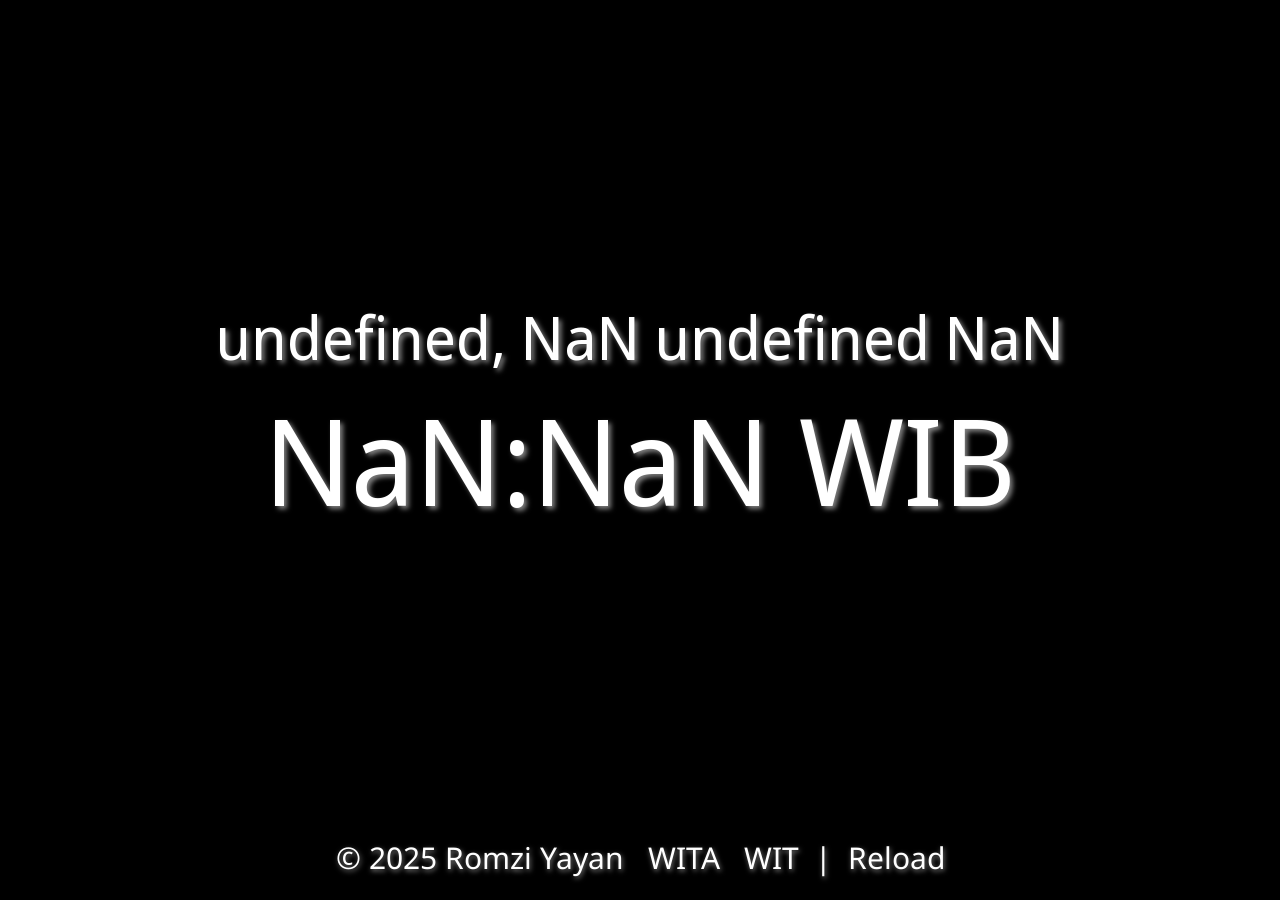
==== index.html @ 03aded49 "Create index.html" ====
<html>
	<head>
		<link rel="preconnect" href="https://fonts.googleapis.com">
		<link rel="preconnect" href="https://fonts.gstatic.com" crossorigin>
		<link href="https://fonts.googleapis.com/css2?family=Noto+Sans&family=Noto+Sans+Display:wght@700&display=swap" rel="stylesheet">
		<meta name="keywords" content="Time, Clock, Date, Jam, Waktu, Tanggal">
		<meta name="author" content="Romzi Yayan">
		<meta http-equiv="Expires" content="-1">
		<meta http-equiv="refresh" content="60">
		<meta http-equiv="Content-Language" content="id-id">
		<meta http-equiv="Content-Type" content="text/html; charset=UTF-8">
		<title>Time View - WIB</title>
		<link rel="icon" href="/icon.svg" type="image/svg+xml">
		<script language="JavaScript" src="get_time.php"></script>
		<script language="JavaScript">
			var weekdaystxt=["Minggu", "Senin", "Selasa", "Rabu", "Kamis", "Jumat", "Sabtu"]
			var monthstxt=["Januari", "Februari", "Maret", "April", "Mei", "Juni", "Juli", "Agustus", "September", "Oktober", "November", "Desember"]

			var deltaD = (servertimeOBJ.getTime())-(new Date().getTime());
			var displaySeconds = true; 
			var interval;

			function textdates(){
				getthedate();
				if (document.all||document.getElementById)
				t=setTimeout("textdates()", interval); 
			}

			function getthedate(){
			var clientDate = new Date();
			var serverdate = new Date(clientDate.getTime()+deltaD);
			var month=serverdate.getMonth()+1;
			var day=serverdate.getDate();
			var year=serverdate.getFullYear();
			var hours=serverdate.getHours();
			var minutes=serverdate.getMinutes();
			var seconds=serverdate.getSeconds();
			var milliseconds=serverdate.getMilliseconds();
			//var dn="AM";
			var minggu=weekdaystxt[serverdate.getDay()]
			var bulan=monthstxt[serverdate.getMonth()]
			//if (hours>=12){dn="PM";}
			//if (hours>12){hours=hours-12;}
			//if (hours==0){hours=12;}
			if (hours<=9){hours="0"+hours;}
			if (minutes<=9){minutes="0"+minutes;}
			//if (month<=9){month="0"+month;}
			//if (day<=9){day="0"+day;}

			if (displaySeconds){
				if (seconds<=9){seconds="0"+seconds;}
				if (milliseconds>=10&&milliseconds<=99){milliseconds="0"+milliseconds;}
				if (milliseconds<10){milliseconds="00"+milliseconds;}
				//	var cdate="<div class='FontHari'>"+minggu+", "+day+" "+bulan+" "+year+"</div><div class='FontDigit'>"+hours+":"+minutes+":"+seconds+":"+milliseconds+" "+dn+" WIB</div>";
				//	interval = 1000 - serverdate.getMilliseconds(); 
				var cdate="<div class='FontHari'>"+minggu+", "+day+" "+bulan+" "+year+"</div><div class='FontDigit'>"+hours+":"+minutes+":"+seconds+" WIB</div>";
				var titleTime = hours+":"+minutes+":"+seconds+" WIB";
				interval = 10;
			}
			else{
			//	var cdate="<div class='FontHari'>"+minggu+", "+day+" "+bulan+" "+year+"</div><div class='FontDigit'>"+hours+":"+minutes+" "+dn+" WIB</div>";
				var cdate="<div class='FontHari'>"+minggu+", "+day+" "+bulan+" "+year+"</div><div class='FontDigit'>"+hours+":"+minutes+" WIB</div>";
				var titleTime = hours+":"+minutes+" WIB";
				interval = (60-seconds)*1000; 
				}
			if (document.all)
				document.all.sTime.innerHTML=cdate;
			else if (document.getElementById)
				document.getElementById("sTime").innerHTML=cdate;
			else {
				document.write(cdate);
			}
			document.title = titleTime
			}
		</script>
		<style>			 
			.FontHari {
				font-family: "Noto Sans Display", sans-serif;
				font-optical-sizing: auto;
				font-size: 3.75em;
				font-style: normal;
				color:#ffffff;
				text-shadow: 3px 3px 5px #808080;
			}
			.FontDigit {
				font-family: "Noto Sans Display", sans-serif;
				font-optical-sizing: auto;
				font-size: 7.5em;
				font-style: normal;
				color:#ffffff;
				text-shadow: 3px 3px 5px #808080;
			}
			.Footer {
				font-family: "Noto Sans", sans-serif;
				font-optical-sizing: auto;
				font-size: 1.875em;
				font-style: normal;
				text-shadow: 1.5px 1.5px 5px #808080;
				color:#ffffff;
			}
			a {
				text-decoration: none;
				color: white;
			}
			a:visited {
				color: white;
				text-decoration: none;
			}
			a:hover {
				color: blue;
				text-decoration: underline;
				text-shadow: 0px 0px 20px #ffff00
			}
		</style>
	</head>
	<body onload="textdates();updateTitle();" bgcolor="#000000" topmargin="0" leftmargin="0" rightmargin="0" bottommargin="0" marginwidth="0" marginheight="0">
		<center>
			<table width="100%" height="93%">
				<tbody>
					<tr>
						<td width="100%" height="100%" align="center" valign="middle">
							<div align="center">
								<span id="sTime">
									<div class="FontHari"></div>
									<div class="FontDigit"></div>
								</span>
							</div>
						</td>
					</tr>
				</tbody>
			</table>
			<div class="Footer">
				<c>© 2025 Romzi Yayan</c>
				&nbsp
				<a href="Time_WITA.html">WITA</a>
				&nbsp
				<a href="Time_WIT.html">WIT</a>
				&nbsp|&nbsp
				<a href="#" onclick="location.reload(true);return false;">Reload</a>
			</div>
		</center>
	</body>
<html>
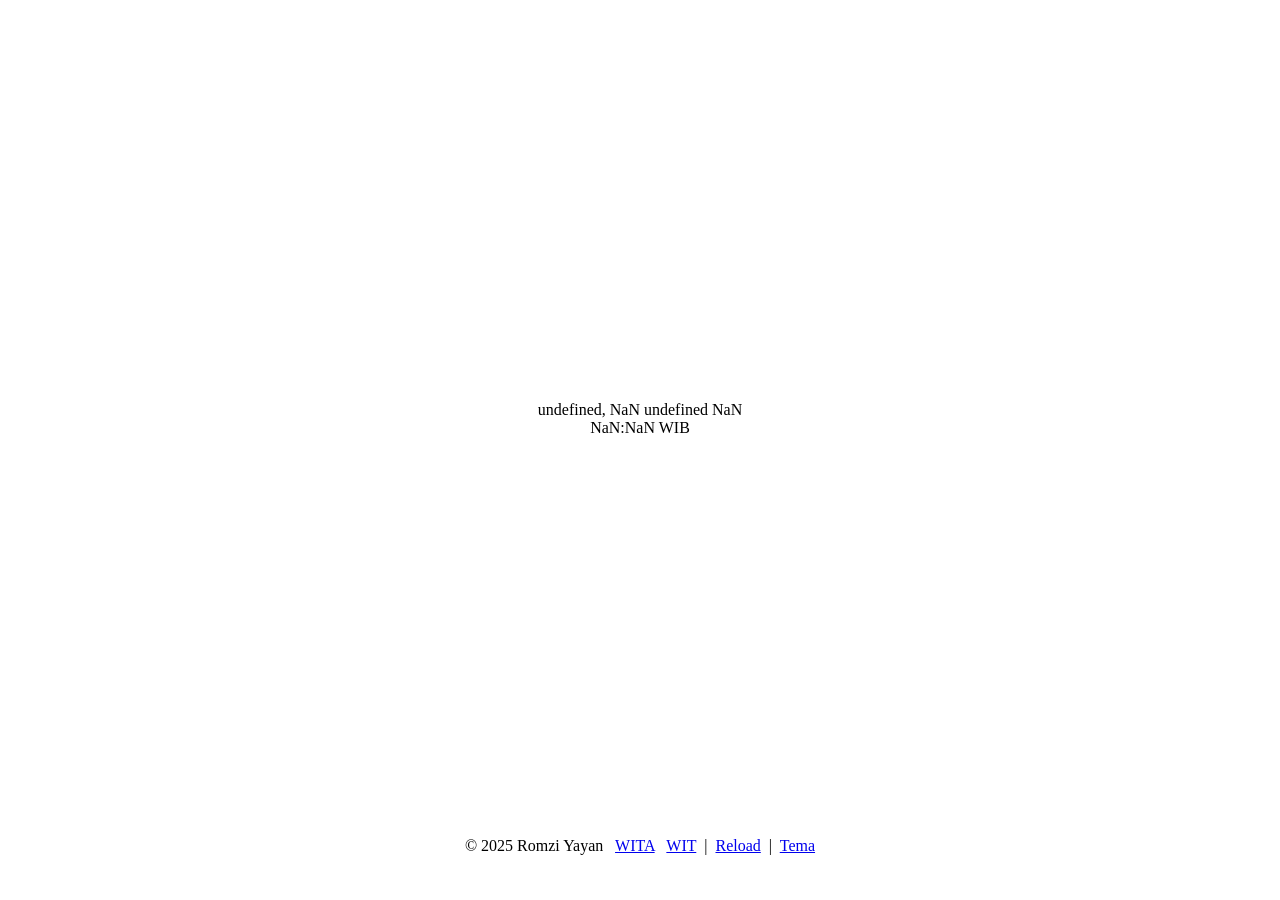
==== commit 4a99e559: "Update index.html" ====
--- a/index.html
+++ b/index.html
@@ -1,4 +1,4 @@
-<html>
+<html lang="id">
 	<head>
 		<link rel="preconnect" href="https://fonts.googleapis.com">
 		<link rel="preconnect" href="https://fonts.gstatic.com" crossorigin>
@@ -10,7 +10,8 @@
 		<meta http-equiv="Content-Language" content="id-id">
 		<meta http-equiv="Content-Type" content="text/html; charset=UTF-8">
 		<title>Time View - WIB</title>
-		<link rel="icon" href="/icon.svg" type="image/svg+xml">
+		<link rel="stylesheet" type="text/css" href="time.css">
+		<link rel="icon" href="icon.svg" type="image/svg+xml">
 		<script language="JavaScript" src="get_time.php"></script>
 		<script language="JavaScript">
 			var weekdaystxt=["Minggu", "Senin", "Selasa", "Rabu", "Kamis", "Jumat", "Sabtu"]
@@ -73,47 +74,8 @@
 			document.title = titleTime
 			}
 		</script>
-		<style>			 
-			.FontHari {
-				font-family: "Noto Sans Display", sans-serif;
-				font-optical-sizing: auto;
-				font-size: 3.75em;
-				font-style: normal;
-				color:#ffffff;
-				text-shadow: 3px 3px 5px #808080;
-			}
-			.FontDigit {
-				font-family: "Noto Sans Display", sans-serif;
-				font-optical-sizing: auto;
-				font-size: 7.5em;
-				font-style: normal;
-				color:#ffffff;
-				text-shadow: 3px 3px 5px #808080;
-			}
-			.Footer {
-				font-family: "Noto Sans", sans-serif;
-				font-optical-sizing: auto;
-				font-size: 1.875em;
-				font-style: normal;
-				text-shadow: 1.5px 1.5px 5px #808080;
-				color:#ffffff;
-			}
-			a {
-				text-decoration: none;
-				color: white;
-			}
-			a:visited {
-				color: white;
-				text-decoration: none;
-			}
-			a:hover {
-				color: blue;
-				text-decoration: underline;
-				text-shadow: 0px 0px 20px #ffff00
-			}
-		</style>
 	</head>
-	<body onload="textdates();updateTitle();" bgcolor="#000000" topmargin="0" leftmargin="0" rightmargin="0" bottommargin="0" marginwidth="0" marginheight="0">
+	<body onload="textdates();" topmargin="0" leftmargin="0" rightmargin="0" bottommargin="0" marginwidth="0" marginheight="0">
 		<center>
 			<table width="100%" height="93%">
 				<tbody>
@@ -137,7 +99,10 @@
 				<a href="Time_WIT.html">WIT</a>
 				&nbsp|&nbsp
 				<a href="#" onclick="location.reload(true);return false;">Reload</a>
+				&nbsp|&nbsp
+				<a id="toggle" href="#">Tema</a>
 			</div>
 		</center>
+		<script src="tema.js"></script>
 	</body>
 <html>
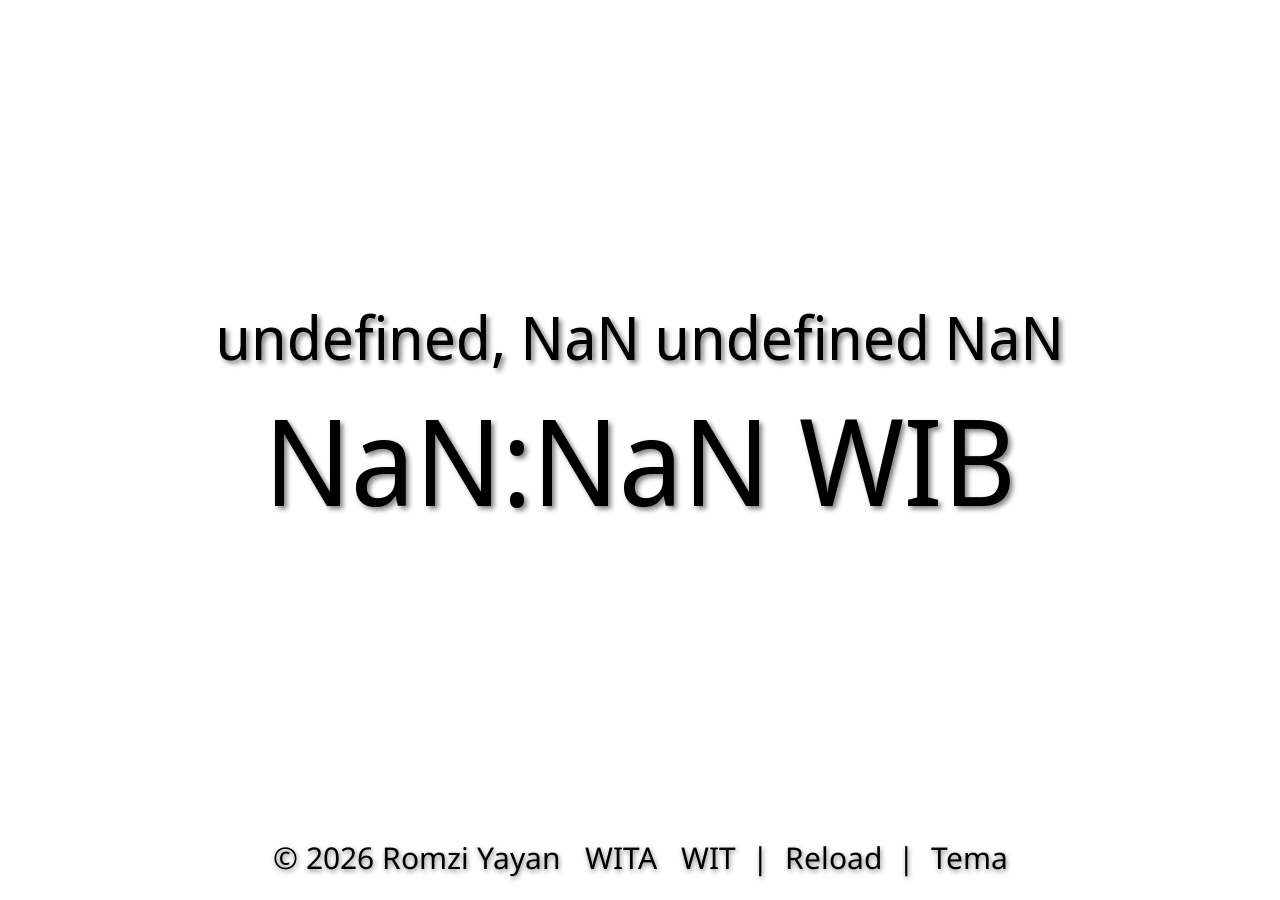
==== commit c6731aa7: "Update footer copyright year to 2026" ====
--- a/index.html
+++ b/index.html
@@ -92,7 +92,7 @@
 				</tbody>
 			</table>
 			<div class="Footer">
-				<c>© 2025 Romzi Yayan</c>
+				<c>© 2026 Romzi Yayan</c>
 				&nbsp
 				<a href="Time_WITA.html">WITA</a>
 				&nbsp
--- a/time.css
+++ b/time.css
@@ -0,0 +1,55 @@
+:root {
+	--color-black: black;
+	--color-white: white;
+	--color-yellow: yellow;
+	--color-red: red;
+}
+body {
+	background-color: var(--color-white);
+	--a--color: var(--color-black);
+	--text-color: var(--color-black);
+	--shadow-color: var(--color-red);
+}
+body.night {
+	background-color: var(--color-black);
+	--a--color: var(--color-white);
+	--text-color: var(--color-white);
+	--shadow-color: var(--color-yellow);
+}
+.FontHari {
+	font-family: "Noto Sans Display", sans-serif;
+	font-optical-sizing: auto;
+	font-size: 3.75em;
+	font-style: normal;
+	color: var(--text-color);
+	text-shadow: 3px 3px 5px #808080;
+}
+.FontDigit {
+	font-family: "Noto Sans Display", sans-serif;
+	font-optical-sizing: auto;
+	font-size: 7.5em;
+	font-style: normal;
+	color: var(--text-color);
+	text-shadow: 3px 3px 5px #808080;
+}
+.Footer {
+	font-family: "Noto Sans", sans-serif;
+	font-optical-sizing: auto;
+	font-size: 1.875em;
+	font-style: normal;
+	color: var(--text-color);
+	text-shadow: 1.5px 1.5px 5px #808080;
+}
+a {
+	text-decoration: none;
+	color: var(--a--color);
+}
+a:visited {
+	color: var(--a--color);
+	text-decoration: none;
+}
+a:hover {
+	color: blue;
+	text-decoration: underline;
+	text-shadow: 0px 0px 20px var(--shadow-color)
+}
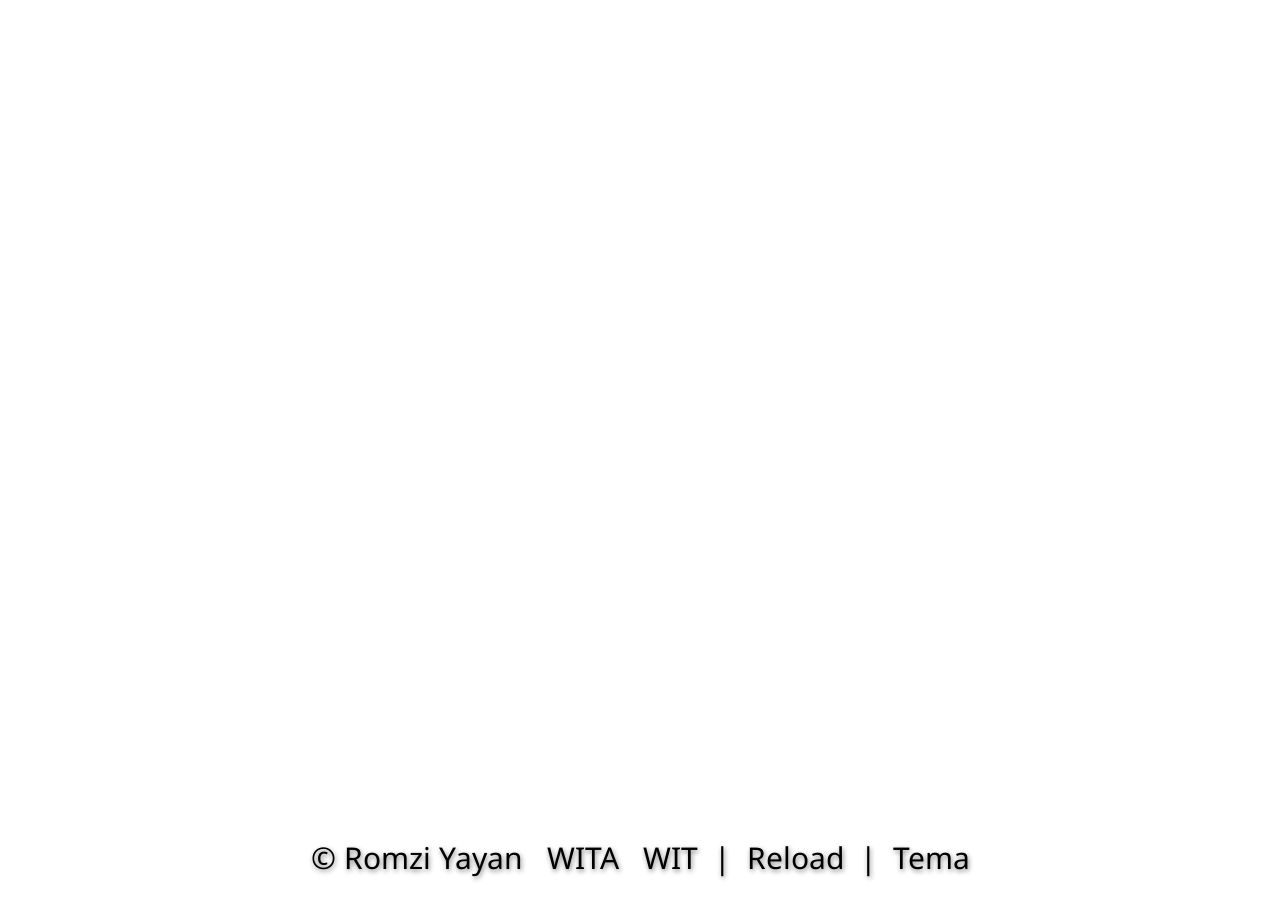
==== commit bc367de4: "Update time display and copyright year logic" ====
--- a/index.html
+++ b/index.html
@@ -54,14 +54,15 @@
 				if (milliseconds<10){milliseconds="00"+milliseconds;}
 				//	var cdate="<div class='FontHari'>"+minggu+", "+day+" "+bulan+" "+year+"</div><div class='FontDigit'>"+hours+":"+minutes+":"+seconds+":"+milliseconds+" "+dn+" WIB</div>";
 				//	interval = 1000 - serverdate.getMilliseconds(); 
-				var cdate="<div class='FontHari'>"+minggu+", "+day+" "+bulan+" "+year+"</div><div class='FontDigit'>"+hours+":"+minutes+":"+seconds+" WIB</div>";
-				var titleTime = hours+":"+minutes+":"+seconds+" WIB";
+				var cdate="<div class='FontHari'>"+minggu+", "+day+" "+bulan+" "+year+"</div><div class='FontDigit'>"+hours+":"+minutes+":"+seconds+" "+TimeZone+"</div>";
+				var titleTime = hours+":"+minutes+":"+seconds+" "+TimeZone;
+				var copytime = year;
 				interval = 10;
 			}
 			else{
 			//	var cdate="<div class='FontHari'>"+minggu+", "+day+" "+bulan+" "+year+"</div><div class='FontDigit'>"+hours+":"+minutes+" "+dn+" WIB</div>";
-				var cdate="<div class='FontHari'>"+minggu+", "+day+" "+bulan+" "+year+"</div><div class='FontDigit'>"+hours+":"+minutes+" WIB</div>";
-				var titleTime = hours+":"+minutes+" WIB";
+				var cdate="<div class='FontHari'>"+minggu+", "+day+" "+bulan+" "+year+"</div><div class='FontDigit'>"+hours+":"+minutes+" "+TimeZone+"</div>";
+				var titleTime = hours+":"+minutes+" "+TimeZone;
 				interval = (60-seconds)*1000; 
 				}
 			if (document.all)
@@ -92,7 +93,7 @@
 				</tbody>
 			</table>
 			<div class="Footer">
-				<c>© 2026 Romzi Yayan</c>
+				<c>&copy; <script>document.write(servertimeOBJ.getFullYear());</script> Romzi Yayan</c>
 				&nbsp
 				<a href="Time_WITA.html">WITA</a>
 				&nbsp
